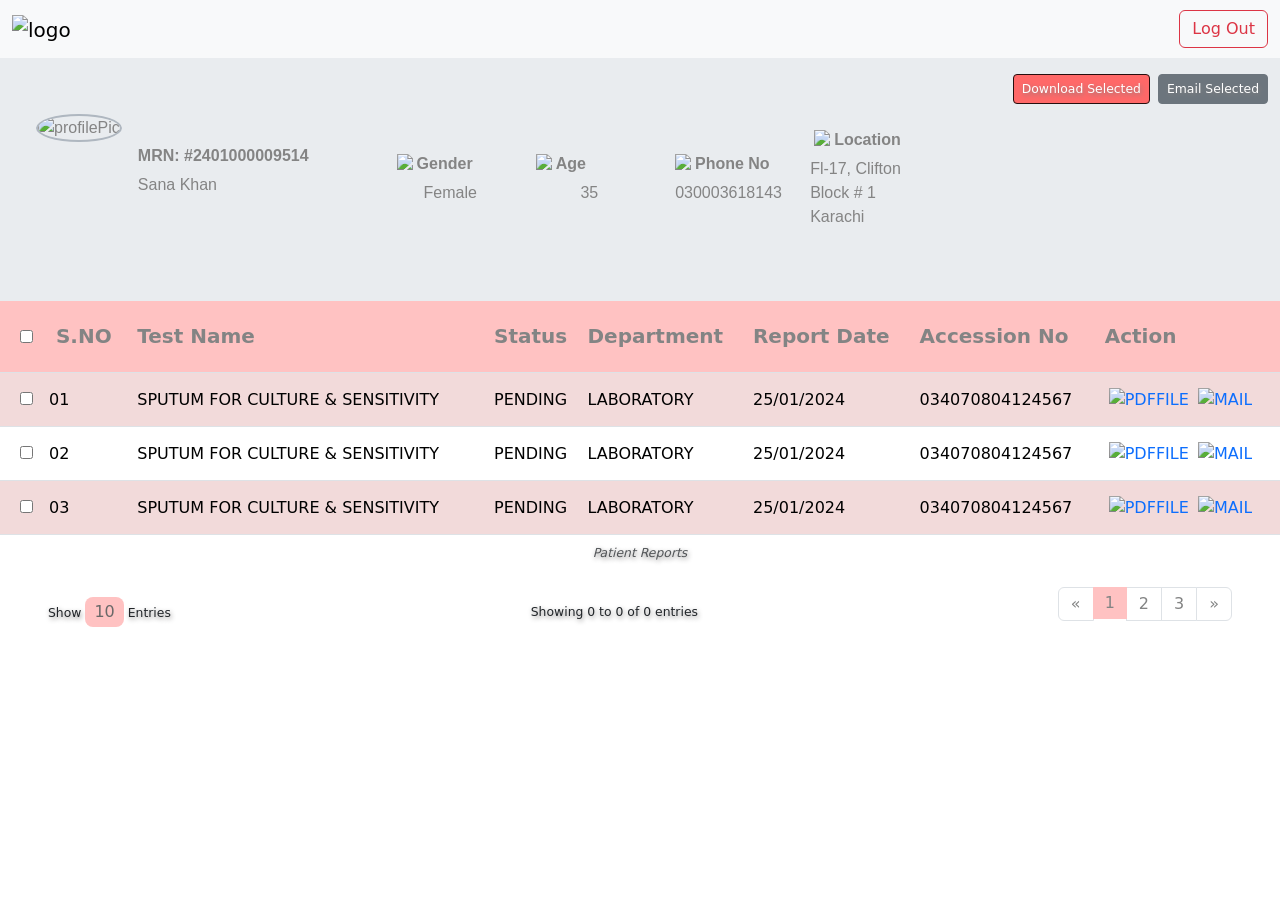
==== UserInfo/index.html @ f06064aa "saving the code." ====
<!DOCTYPE html>
<html lang="en">

<head>
  <meta charset="utf-8" />
  <meta name="viewport" content="width=device-width, initial-scale=1" />
  <title>NMH || Patient Reports</title>
  <link href="https://cdn.jsdelivr.net/npm/bootstrap@5.3.3/dist/css/bootstrap.min.css" rel="stylesheet"
    integrity="sha384-QWTKZyjpPEjISv5WaRU9OFeRpok6YctnYmDr5pNlyT2bRjXh0JMhjY6hW+ALEwIH" crossorigin="anonymous" />
  <link rel="stylesheet" href="newstyle.css" />
  <style>
    .cursor-pointer {
      cursor: pointer;
    }
  </style>
</head>

<body>
  <!-- navbar -->
  <nav class="navbar bg-body-tertiary">
    <div class="container-fluid">
      <a class="navbar-brand"><img src="../Assets/logo.png" alt="logo" /></a>
      <form class="d-flex" role="search">
        <button class="btn btn-outline-danger logout">Log Out</button>
      </form>
    </div>
  </nav>
  <!-- Profile info -->
  <div class="container-fluid bg-body-secondary py-2 d-lg-flex flex-column flex-md-row justify-content-between">
    <div class="d-flex mx-4 my-5 flex-column justify-content-md-between flex-md-row profileFontStyle">
      <div class="d-flex flex-column flex-md-row me-md-4">
        <div class="mb-md-3 mb-sm-0 me-md-3">
          <img class="profilePic rounded-circle" src="../Assets/profilePic.jpg" alt="profilePic" />
        </div>
        <div class="d-flex flex-column justify-content-md-start justify-content-lg-start justify-content-xl-center">
          <h6 class="fs-6 fw-bold order-2 order-sm-2 order-xs-2 order-lg-1 order-md-1 font-MRN">
            MRN: <span class="font-MRN-num">#2401000009514</span>
          </h6>
          <p class="fs-6 fw-medium order-1 order-sm-1 order-xs-1 order-lg-2 order-md-2 profile-name">
            Sana Khan
          </p>
        </div>
      </div>

      <div class="row gy-3 mt-sm-4 mt-md-0 align-items-center user-container mb-3 mb-md-0 mx-sm-5 mx-md-0 mx-lg-5">
        <div class="col-12 col-md-6 col-lg-3 user-detail order-2 order-lg-1 order-md-1">
          <div class="user-detail-inner-box">
            <h6 class="fw-bold d-lg-flex d-md-flex">
              <img class="mx-1" src="../Assets/Icons/user.png" alt="gender" />Gender
            </h6>
            <p class="d-md-flex justify-content-center">Female</p>
          </div>
        </div>
        <div class="col-12 col-md-6 col-lg-3 user-detail order-3 order-lg-2 order-md-2">
          <div class="user-detail-inner-box">
            <h6 class="fw-bold d-lg-flex d-md-flex">
              <img class="mx-1" src="../Assets/Icons/calendar.png" alt="age" />
              Age
            </h6>
            <p class="d-md-flex justify-content-center">35</p>
          </div>
        </div>
        <div class="col-12 col-md-6 col-lg-3 user-detail order-1 order-lg-3 order-md-3">
          <div class="user-detail-inner-box">
            <h6 class="fw-bold d-lg-flex d-md-flex">
              <img class="mx-1 icon" src="../Assets/Icons/phone-call.png" alt="phone" />Phone No
            </h6>
            <p class="d-md-flex justify-content-center">030003618143</p>
          </div>
        </div>
        <div class="col-12 col-md-6 col-lg-3 user-detail order-4 order-lg-4 order-md-4">
          <div class="user-detail-inner-box">
            <h6 class="fw-bold d-lg-flex mt-0 mt-md-auto d-md-flex">
              <img class="mx-1 icon" src="../Assets/Icons/location.png" alt="location" />
              Location
            </h6>
            <p class="">Fl-17, Clifton Block # 1 Karachi</p>
          </div>
        </div>
      </div>
    </div>
    <div class="mt-2">
      <div class="d-flex flex-column flex-md-row">
        <button class="btn btn-danger btn-sm mb-2 text-sm mb-md-0 me-md-2 fw-light py-1 px-2">
          Download Selected
        </button>
        <button class="btn btn-secondary btn-sm text-sm fw-light" data-bs-toggle="modal" data-bs-target="#EmailModal">
          Email Selected
        </button>
      </div>
    </div>
  </div>

  <!-- Table -->

  <section class="table-responsive-sm ">
    <table class="table table-striped table-hover table-sm">
      <caption class="text-sm text-center fst-italic fw-medium">
        Patient Reports
      </caption>
      <thead class="align-middle">
        <tr class="fs-5">
          <th scope="col"><input type="checkbox" class="mx-3" /> S.NO</th>
          <th scope="col">Test Name</th>
          <th scope="col">Status</th>
          <th scope="col">Department</th>
          <th scope="col">Report Date</th>
          <th scope="col">Accession No</th>
          <th scope="col">Action</th>
        </tr>
      </thead>
      <tbody class="align-middle">
        <tr class="text-uppercase py-4">
          <th scope="row" class="fw-medium">
            <input type="checkbox" class="mx-md-3 mx-1" />01
          </th>
          <td>sputum for culture & Sensitivity</td>
          <td>Pending</td>
          <td>Laboratory</td>
          <td>25/01/2024</td>
          <td>034070804124567</td>
          <td class="p-1">
            <a href="#" class="text-decoration-none px-1"><img class="imghover" width="18vw" title="Open PDF"
                src="../Assets/Icons/pdf.svg" alt="pdfFile" />
            </a>
            <a href="#" class="text-decoration-none" data-bs-toggle="modal" data-bs-target="#EmailModal">
              <img class="imghover" width="18vw" title="Send Email" src="../Assets/Icons/mail.svg" alt="mail" />
            </a>
          </td>
        </tr>
        <tr class="text-uppercase">
          <th scope="row" class="fw-medium">
            <input type="checkbox" class="mx-md-3 mx-1" />02
          </th>
          <td>sputum for culture & Sensitivity</td>
          <td>Pending</td>
          <td>Laboratory</td>
          <td>25/01/2024</td>
          <td>034070804124567</td>
          <td class="p-1">
            <a href="#" class="text-decoration-none px-1"><img class="imghover" width="18vw" title="Open PDF"
                src="../Assets/Icons/pdf.svg" alt="pdfFile" />
            </a>
            <a href="#" class="text-decoration-none" data-bs-toggle="modal" data-bs-target="#EmailModal">
              <img class="imghover" width="18vw" title="Send Email" src="../Assets/Icons/mail.svg" alt="mail" />
            </a>
          </td>
        </tr>
        <tr class="text-uppercase">
          <th scope="row" class="fw-medium">
            <input type="checkbox" class="mx-md-3 mx-1" />03
          </th>
          <td>sputum for culture & Sensitivity</td>
          <td>Pending</td>
          <td>Laboratory</td>
          <td>25/01/2024</td>
          <td>034070804124567</td>
          <td class="p-1">
            <a href="#" class="text-decoration-none px-1"><img class="imghover" width="18vw" title="Open PDF"
                src="../Assets/Icons/pdf.svg" alt="pdfFile" />
            </a>
            <a href="#" class="text-decoration-none" data-bs-toggle="modal" data-bs-target="#EmailModal">
              <img class="imghover" width="18vw" title="Send Email" src="../Assets/Icons/mail.svg" alt="mail" />
            </a>
          </td>
        </tr>
      </tbody>
    </table>
  </section>

  <div class="d-flex justify-content-between text-sm align-items-center px-lg-5 px-md-5 px-sm-0">
    <div class="  ">
      Show
      <div class="dropdown">
        <button class="dropbtn rounded-3">10</button>
        <div class="dropdown-content">
          <a href="#">10</a>
          <a href="#">20</a>
          <a href="#">50</a>
        </div>
      </div>
      Entries
    </div>
    <div class="text-center">Showing 0 to 0 of 0 entries</div>
    <nav aria-label="Page navigation justify-content-lg-between ">
      <ul class="pagination justify-content-end">
        <li class="page-item">
          <a class="page-link" href="#" aria-label="Previous">
            <span aria-hidden="true">&laquo;</span>
          </a>
        </li>
        <li class="page-item"><a class="page-link active" href="#">1</a></li>
        <li class="page-item"><a class="page-link" href="#">2</a></li>
        <li class="page-item"><a class="page-link" href="#">3</a></li>
        <li class="page-item">
          <a class="page-link" href="#" aria-label="Next">
            <span aria-hidden="true">&raquo;</span>
          </a>
        </li>
      </ul>
    </nav>
  </div>
  <!-- <div class="modal" id="EmailModal" tabindex="-1" role="dialog" aria-labelledby="EmailModalLabel" aria-hidden="true">
      <div class="modal-dialog" role="document">
          <div class="modal-content">
              <div class="modal-header">
                  <h5 class="modal-title" id="EmailModalLabel">Email Address</h5>
                  <button type="button" class="close" data-dismiss="modal" aria-label="Close">
                      <span aria-hidden="true">&times;</span>
                  </button>
              </div>
              <div class="modal-body">
                  <input type="email" id="recipientEmail" name="recipientEmail" required>
              </div>
              <div class="modal-footer">
                  <button type="button" class="btn btn-success" onclick="SendEmail()">Send Email</button>
                  <button type="button" class="btn btn-secondary" data-dismiss="modal">Close</button>
              </div>
          </div>
      </div>
  </div> -->

  <!-- Email Modal -->
  <div class="modal fade" id="EmailModal" tabindex="-1" aria-labelledby="EmailModalLabel" aria-hidden="true">
    <div class="modal-dialog modal-dialog-centered">
      <div class="modal-content custom-modal-content">
        <div class="modal-header border-bottom-0 pb-0">
          <h5 class="modal-title fw-bold text-secondary-custom" id="EmailModalLabel">Email Address</h5>
          <!-- Bootstrap 5 Close Button -->
          <button type="button" class="btn-close" data-bs-dismiss="modal" aria-label="Close"></button>
        </div>
        <div class="modal-body py-4">
          <div class="mb-3">
            <!-- Label removed for cleaner look or kept minimal? Let's keep it simple as per original but better styled -->
            <label for="recipientEmail" class="form-label small text-muted fw-bold">RECIPIENT EMAIL</label>
            <input type="email" class="form-control custom-input" id="recipientEmail" placeholder="name@example.com">
          </div>
        </div>
        <div class="modal-footer border-top-0 pt-0">
          <button type="button" class="btn btn-light text-secondary fw-medium" data-bs-dismiss="modal">Cancel</button>
          <button type="button" class="btn btn-danger fw-medium px-4" onclick="sendEmail()">Send</button>
        </div>
      </div>
    </div>
  </div>

  <!-- Bootstrap 5 JS Bundle -->
  <script src="https://cdn.jsdelivr.net/npm/bootstrap@5.3.3/dist/js/bootstrap.bundle.min.js"
    integrity="sha384-YvpcrYf0tY3lHB60NNkmXc5s9fDVZLESaAA55NDzOxhy9GkcIdslK1eN7N6jIeHz"
    crossorigin="anonymous"></script>

  <script>
    function sendEmail() {
      const email = document.getElementById('recipientEmail').value;
      if (email) {
        alert(`Email sent to ${email} (Simulation)`);
        // Close modal programmatically if needed, or rely on user action
        var myModalEl = document.getElementById('EmailModal');
        var modal = bootstrap.Modal.getInstance(myModalEl);
        modal.hide();
      } else {
        alert('Please enter an email address.');
      }
    }
  </script>
</body>

</html>
---- UserInfo/newstyle.css ----
body {
    -webkit-font-smoothing: antialiased;
    -moz-osx-font-smoothing: grayscale;
    margin: 0px;
    padding: 0px;
}

.profilePic {
    width: 4.8rem;
    height: 4.8rem;
    box-shadow: inset 0 2xp 4px 0 hsla(0, 0%, 0%, 0.2);
    border: 2px solid hsl(212, 12%, 72%);
    transition: all 0.3s ease;
}

.profileFontStyle {
    color: #848484;
    font-weight: normal;
    font-family: sans-serif;
}

.btn-danger {
    background-color: #ff6868;
    border-color: #270e0e;
}

.text-sm {
    font-size: 0.775rem;
    line-height: 1.25rem;
    text-shadow: 1px 2px 5px #858383 !important;
}

.table-striped>tbody>tr:nth-child(odd)>td,
.table-striped>tbody>tr:nth-child(odd)>th {
    background-color: #ffe6e6;
}

.table-striped>thead>tr>th {
    background-color: #ffc2c2;
    color: #838484;
    height: 8vh;
}

tbody {
    color: #6a6868;
}

.table>tbody>tr>td {
    height: 6vh;
}

.page-link {
    color: #838484 !important;
}

.page-link:hover {
    background-color: #ffc2c2;
}

.active {
    background-color: #ffc2c2 !important;
    border: none;
}

.dropbtn {
    border: inset 1px #ffc2c2;
    background-color: #ffc2c2;
    color: #6a6868;
    padding: 5px;
    width: 3vw;
    font-size: 16px;
    border: none;
    box-shadow: inset 0 2xp 4px 0 hsla(0, 0%, 0%, 2);
}

.dropdown {
    position: relative;
    display: inline-block;
}

.dropdown-content {
    display: none;
    position: absolute;
    background-color: #ffe6e6;
    min-width: 100px;
    box-shadow: 0px 8px 16px 0px rgba(0, 0, 0, 0.2);
    z-index: 1;
}

.dropdown-content a {
    color: black;
    padding: 0px;
    text-decoration: none;
    display: block;
}


.dropdown-content a:hover {
    background-color: #ddd;
}


.dropdown:hover .dropdown-content {
    display: block;
}

.dropdown:hover .dropbtn {
    background-color: #dba7a7;
    color: #797979;
}

/* .icon{
    padding: 10%; 
  } */
.user-detail-inner-box>h6>img {
    width: 1rem;
    height: 1rem;
}


.imghover {
    transition: transform 0.3s ease;
    transform: translateY(0px);
}

.imghover:hover {
    transition: transform 0.6s ease;
    transform: translateY(-5px);
}

.pagination>li {
    text-shadow: none;
}

@media (max-width: 767px) {
    .navbar {
        background-color: #ff8d8d !important;
    }

    .logout {
        color: white;
        border: white 1px solid;
    }

    .table-responsive-sm {
        display: block;
        width: 100%;
        overflow-x: auto;
        -webkit-overflow-scrolling: touch;
        -ms-overflow-style: -ms-autohiding-scrollbar;
        font-size: x-small;
    }

    .table-responsive-sm table {
        width: 100%;
    }

    .table-striped>thead>tr>th {
        font-size: 15px;
        padding-block: 15px;
    }

    .table>tbody>tr>td {
        font-size: small;
        height: 6vh;
    }

    .table>tbody>tr>td>a>img {
        width: 2.4vw;
    }

    .profile-name {
        font-size: 2.5rem !important;
        color: #685f5f;
        font-weight: bolder !important;
        margin: -1%;
        text-shadow: 1px 2px 5px #858383 !important;
    }

    .user-container {
        background-color: #ffff;
        border-radius: 1rem;
        padding-top: 2rem;
        padding-bottom: 1rem;
        box-shadow: 0px 8px 8px rgba(0, 0, 0, 0.25);
    }

    .user-detail {
        display: flex;
        width: 100%;
        margin-left: auto;
        margin-right: auto;
        border-radius: 20%;
        justify-content: center;
        align-content: start;
        margin-bottom: 0%;
        padding: 0.3%;
    }

    .user-detail-inner-box {
        display: flex;
        width: 100%;
        margin: auto;
        padding-left: 10%;
        padding-right: 10%;
    }

    .user-detail-inner-box>h6 {
        width: 50%;
        text-align: start;
        margin: auto;
    }

    .user-detail-inner-box>p {
        width: 50%;
        text-align: start;
        margin: auto;
    }


    .profilePic {
        width: 10rem;
        height: 10rem;
        box-shadow: 0px 4px 50px rgba(246, 161, 161, 0.4);
    }

    .profileFontStyle {
        text-align: center;
    }

    .font-size-lg {
        font-size: 2.5rem !important;
        font-weight: bolder !important;
        color: #685f5f;
    }

    .font-MRN {
        font-weight: bolder !important;
        color: #685f5f;
    }

    .font-MRN-num {
        font-weight: lighter;
    }

    .user-detail-inner-box>h6>img {
        width: 1rem;
    }
}

@media (max-width: 490px) {
    .table-responsive-sm {
        display: block;
        width: 100%;
        overflow-x: auto;
        -webkit-overflow-scrolling: touch;
        -ms-overflow-style: -ms-autohiding-scrollbar;
        font-size: 8px;
        margin-bottom: 20px;
    }

    .table-responsive-sm table {
        width: 100%;
    }

    .table-striped>thead>tr>th {
        font-size: small;
    }

    .table>tbody>tr>td {
        font-size: xx-small;
        height: 6vh;
    }

    .table>tbody>tr>td>a>img {
        width: 3vw !important;
    }

    .mt-sm-4 {
        margin-top: 5%;
    }

    .mx-sm-5 {
        margin-inline: 4%;
    }

    .user-detail-inner-box>h6,
    .user-detail-inner-box>p {
        font-size: 0.875rem !important;
    }

    .user-detail-inner-box>h6>img {
        width: 0.9rem;
    }
}

/* Modal Styles */
.custom-modal-content {
    border: none;
    border-radius: 1rem;
    box-shadow: 0 10px 30px rgba(0, 0, 0, 0.1);
}

.text-secondary-custom {
    color: #685f5f;
    /* Matching the profile-name color */
}

/* Input Styles */
.custom-input {
    border: 2px solid #ffe6e6;
    border-radius: 0.5rem;
    padding: 0.75rem 1rem;
    transition: all 0.2s ease-in-out;
}

.custom-input:focus {
    border-color: #ff6868;
    box-shadow: 0 0 0 0.25rem rgba(255, 104, 104, 0.25);
}

.form-label {
    letter-spacing: 0.05em;
    font-size: 0.75rem;
}

/* Modal Button Overrides */
.btn-close:focus {
    box-shadow: 0 0 0 0.25rem rgba(255, 104, 104, 0.25);
}

/* Mobile Responsiveness for Modal */
@media (max-width: 576px) {
    .modal-dialog {
        margin: 0.5rem;
    }

    .custom-modal-content {
        border-radius: 0.8rem;
    }

    .modal-body {
        padding: 1.5rem 1rem;
    }

    /* Prevent iOS zoom on input focus */
    .custom-input {
        font-size: 16px !important;
    }

    .modal-footer {
        flex-direction: column-reverse;
        /* Stack buttons */
        gap: 0.5rem;
    }

    .modal-footer .btn {
        width: 100%;
        margin: 0 !important;
    }
}
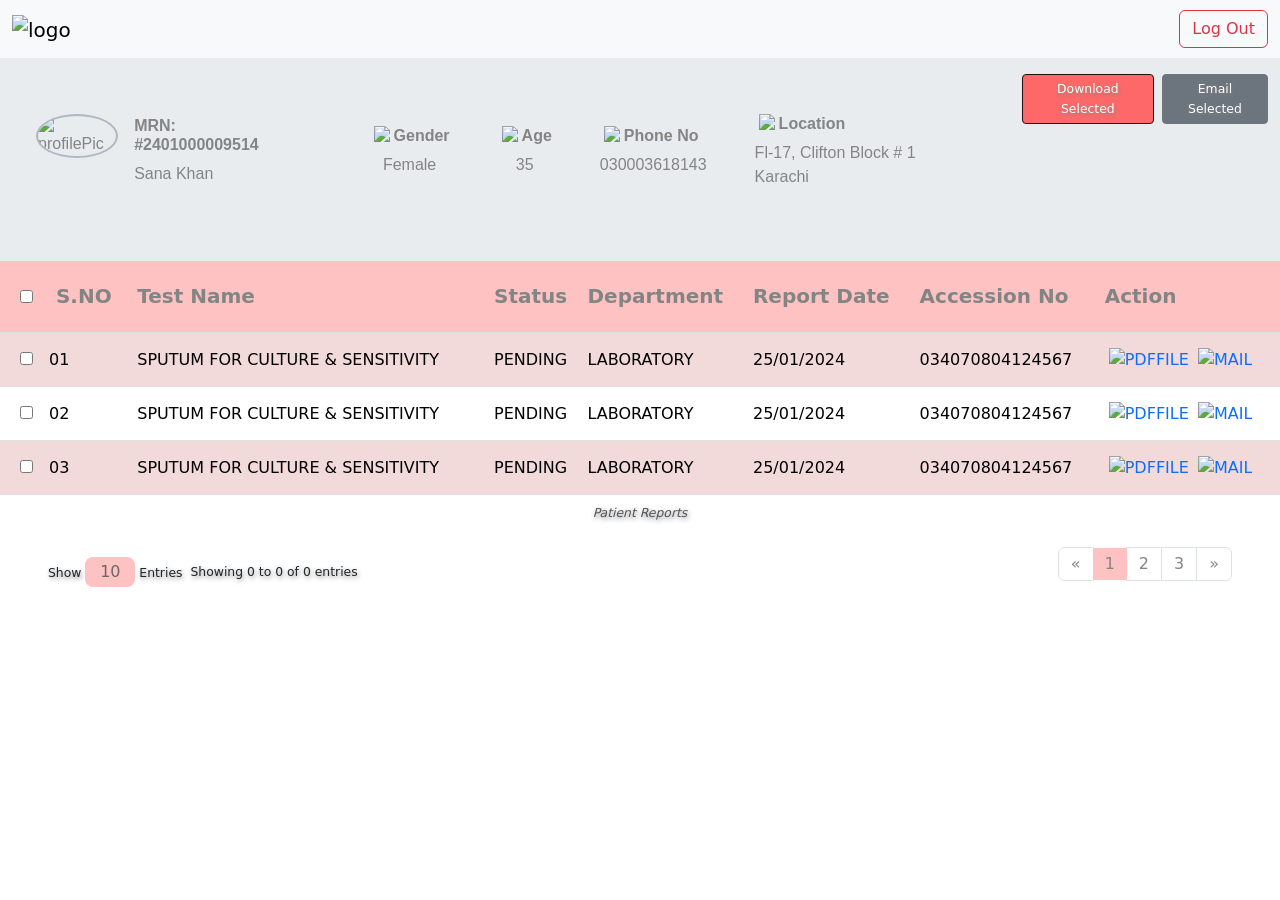
==== commit c7dce1e8: "moblie and tablet view is fixed." ====
--- a/UserInfo/index.html
+++ b/UserInfo/index.html
@@ -42,8 +42,9 @@
         </div>
       </div>
 
-      <div class="row gy-3 mt-sm-4 mt-md-0 align-items-center user-container mb-3 mb-md-0 mx-sm-5 mx-md-0 mx-lg-5">
-        <div class="col-12 col-md-6 col-lg-3 user-detail order-2 order-lg-1 order-md-1">
+      <div class="d-flex flex-column flex-warp mt-sm-4 mt-md-0 align-items-md-start align-items-lg-start 
+          align-items-xl-center user-container sm:container flex-md-row mb-3 mb-md-0 mx-sm-5 mx-md-0 mx-lg-5">
+        <div class="me-md-3 me-lg-5 user-detail order-2 order-lg-1 order-md-1">
           <div class="user-detail-inner-box">
             <h6 class="fw-bold d-lg-flex d-md-flex">
               <img class="mx-1" src="../Assets/Icons/user.png" alt="gender" />Gender
@@ -51,7 +52,7 @@
             <p class="d-md-flex justify-content-center">Female</p>
           </div>
         </div>
-        <div class="col-12 col-md-6 col-lg-3 user-detail order-3 order-lg-2 order-md-2">
+        <div class="me-md-3 me-lg-5 user-detail order-3 order-lg-2 order-md-2">
           <div class="user-detail-inner-box">
             <h6 class="fw-bold d-lg-flex d-md-flex">
               <img class="mx-1" src="../Assets/Icons/calendar.png" alt="age" />
@@ -60,7 +61,7 @@
             <p class="d-md-flex justify-content-center">35</p>
           </div>
         </div>
-        <div class="col-12 col-md-6 col-lg-3 user-detail order-1 order-lg-3 order-md-3">
+        <div class="me-md-3 me-lg-5 user-detail order-1 order-lg-3 order-md-3">
           <div class="user-detail-inner-box">
             <h6 class="fw-bold d-lg-flex d-md-flex">
               <img class="mx-1 icon" src="../Assets/Icons/phone-call.png" alt="phone" />Phone No
@@ -68,7 +69,7 @@
             <p class="d-md-flex justify-content-center">030003618143</p>
           </div>
         </div>
-        <div class="col-12 col-md-6 col-lg-3 user-detail order-4 order-lg-4 order-md-4">
+        <div class="user-detail order-4 order-lg-4 order-md-4">
           <div class="user-detail-inner-box">
             <h6 class="fw-bold d-lg-flex mt-0 mt-md-auto d-md-flex">
               <img class="mx-1 icon" src="../Assets/Icons/location.png" alt="location" />
@@ -80,7 +81,7 @@
       </div>
     </div>
     <div class="mt-2">
-      <div class="d-flex flex-column flex-md-row">
+      <div class="d-flex flex-column align-items-md-end justify-content-md-end flex-md-row">
         <button class="btn btn-danger btn-sm mb-2 text-sm mb-md-0 me-md-2 fw-light py-1 px-2">
           Download Selected
         </button>
@@ -168,7 +169,7 @@
     </table>
   </section>
 
-  <div class="d-flex justify-content-between text-sm align-items-center px-lg-5 px-md-5 px-sm-0">
+  <div class="d-flex justify-content-between text-sm align-items-center px-lg-5 px-md-5 px-sm-2 px-2 flex-wrap gap-2">
     <div class="  ">
       Show
       <div class="dropdown">
@@ -182,8 +183,8 @@
       Entries
     </div>
     <div class="text-center">Showing 0 to 0 of 0 entries</div>
-    <nav aria-label="Page navigation justify-content-lg-between ">
-      <ul class="pagination justify-content-end">
+    <nav aria-label="Page navigation justify-content-lg-between" class="ms-auto">
+      <ul class="pagination justify-content-end align-items-center ">
         <li class="page-item">
           <a class="page-link" href="#" aria-label="Previous">
             <span aria-hidden="true">&laquo;</span>
--- a/UserInfo/newstyle.css
+++ b/UserInfo/newstyle.css
@@ -67,7 +67,8 @@
     background-color: #ffc2c2;
     color: #6a6868;
     padding: 5px;
-    width: 3vw;
+    width: auto;
+    min-width: 50px;
     font-size: 16px;
     border: none;
     box-shadow: inset 0 2xp 4px 0 hsla(0, 0%, 0%, 2);
